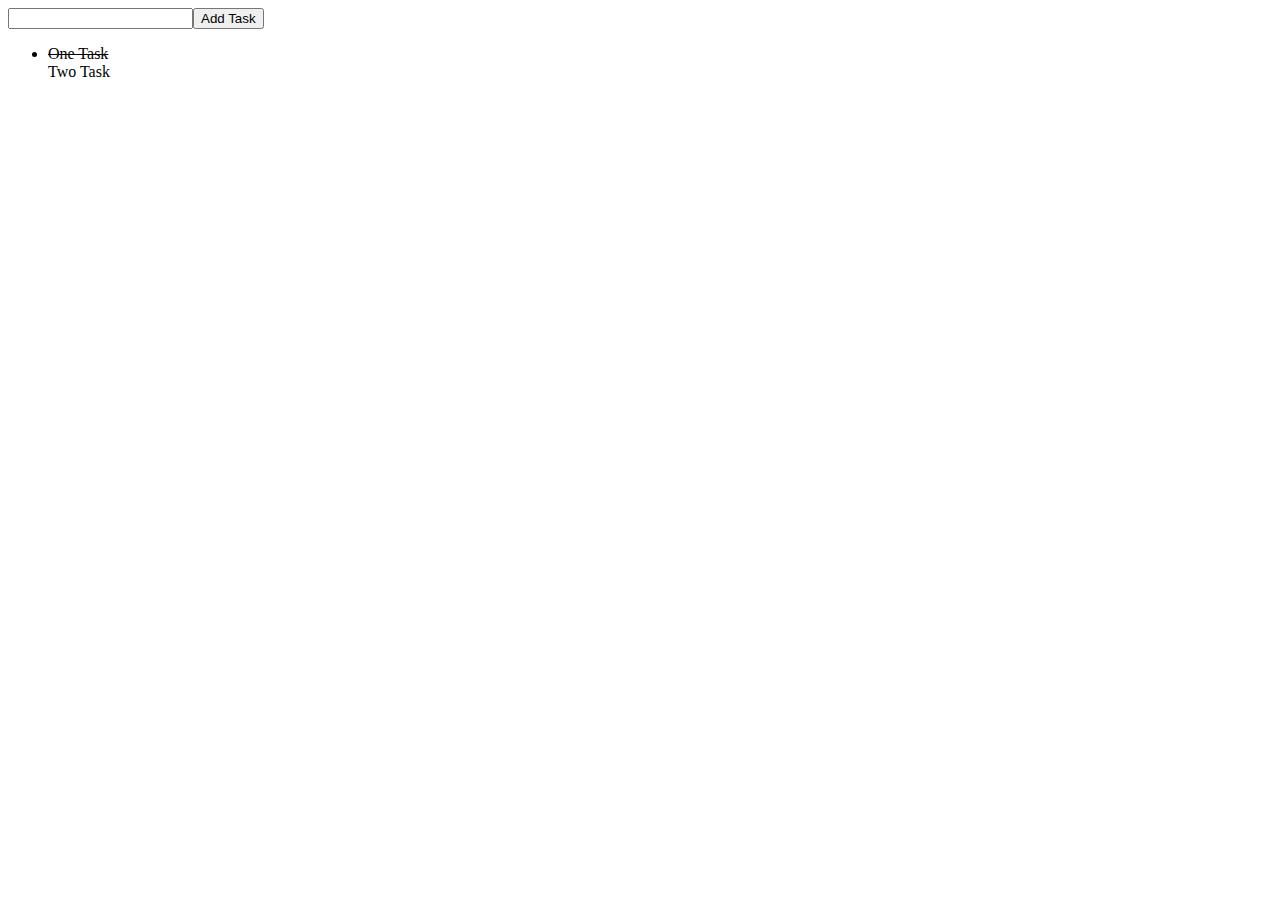
==== testProgramm/index.html @ 189d5347 "Add files via upload" ====
<!DOCTYPE html>
<html lang="en">
<head>
    <meta charset="UTF-8">
    <meta http-equiv="X-UA-Compatible" content="IE=edge">
    <meta name="viewport" content="width=device-width, initial-scale=1.0">
    <style>
 /*local styles if any (quick tests and local only overrides)*/

    #tasks li{
        list-style: none;
    }

    #tasks .selected{
        list-style: disc;
    }

    .completed{
        text-decoration: line-through;
    }
    </style>
    <title>testProgramm</title>

</head>
<body>
  <div><input type="text" value="" id="new_task"><button id="add_task">Add Task</button></div>

    <ul id="tasks">
        <li class="completed selected">One Task</li>
        <li>Two Task</li>
    </ul>

    <script>

    var inputField = document.querySelector("#new_task");
    var myButton = document.querySelector("#add_task");
    var taskList = document.querySelector("#tasks");
    var newList = document.createElement("li"); 
    var completeTask = document.querySelector("li.completed.selected");
    var incompleteTask = document.querySelector("li:not([class])");

    myButton.onclick = function() {

    taskList.appendChild(newList);
    newList.innerHTML = inputField.value;
    inputField.value = "";
    }

    completeTask.onclick = function() {
    event.target.classList.remove("completed","selected");
    }

    incompleteTask.onclick = function() {
    event.target.classList.add("completed","selected");
    }


    </script>
</body>
</html>
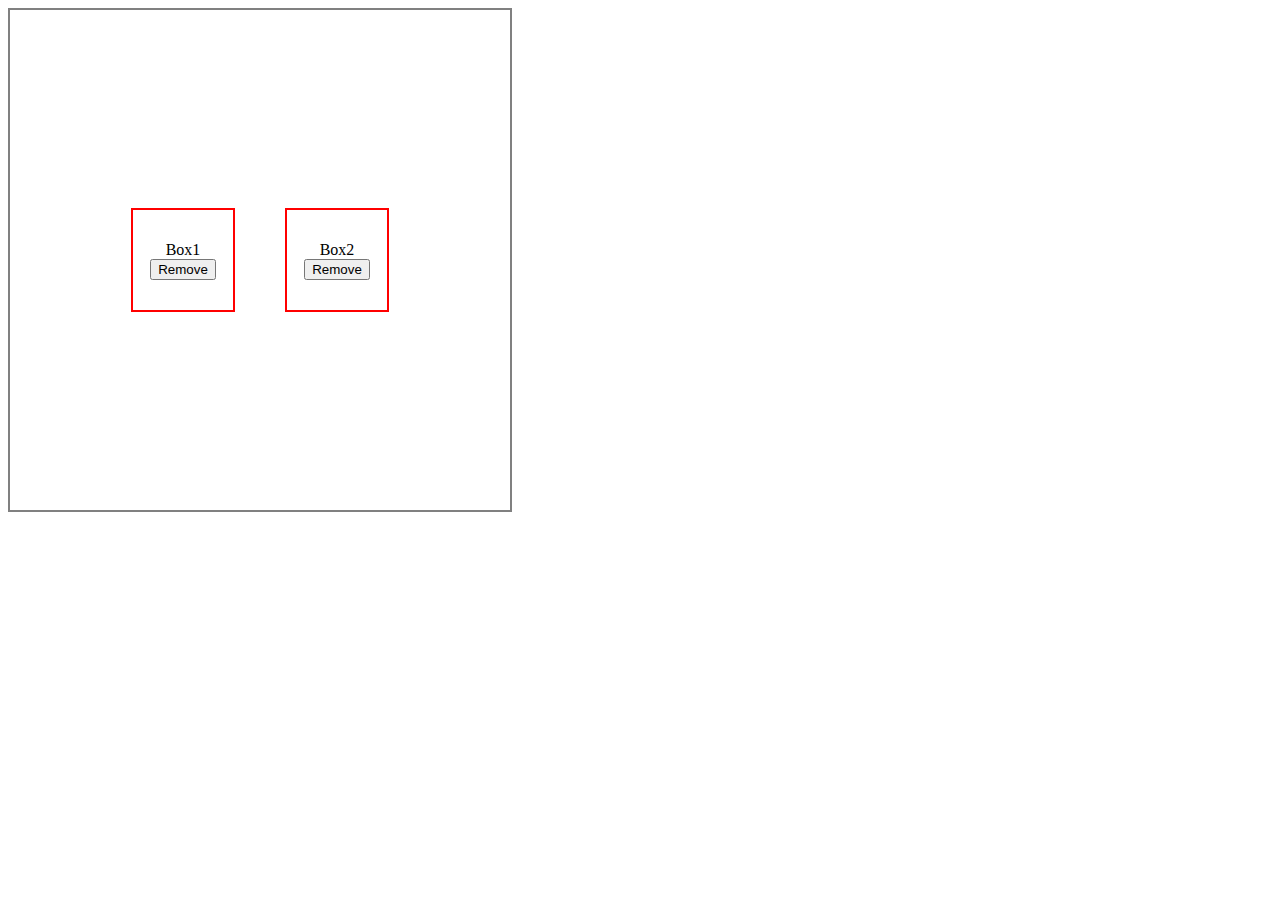
==== commit 89178cfc: "Add files via upload" ====
--- a/testProgramm/index.html
+++ b/testProgramm/index.html
@@ -4,57 +4,58 @@
     <meta charset="UTF-8">
     <meta http-equiv="X-UA-Compatible" content="IE=edge">
     <meta name="viewport" content="width=device-width, initial-scale=1.0">
+    <title>class list test</title>
     <style>
- /*local styles if any (quick tests and local only overrides)*/
-
-    #tasks li{
-        list-style: none;
-    }
-
-    #tasks .selected{
-        list-style: disc;
-    }
-
-    .completed{
-        text-decoration: line-through;
-    }
+        .container{
+            border: 2px solid gray;
+            width: 500px;
+            display: flex;
+            align-items: center;
+            justify-content: center;
+            height: 500px;
+        }.section{
+            border: 2PX solid red;
+            height: 100px;
+            width: 100px;
+            display: flex;
+            flex-direction: column;
+            align-items: center;
+            justify-content: center;
+            margin: 25px;
+        }
+        .change{
+            background: rgb(0,255,0);
+        }
     </style>
-    <title>testProgramm</title>
-
 </head>
 <body>
-  <div><input type="text" value="" id="new_task"><button id="add_task">Add Task</button></div>
 
-    <ul id="tasks">
-        <li class="completed selected">One Task</li>
-        <li>Two Task</li>
-    </ul>
+    <div class="container">
+        <div class="section">
+            <div class="bo">Box1</div>
+            <button>Remove</button>
+        </div>
+        <div class="section">
+            <div class="bo">Box2</div>
+            <button>Remove</button>
+        </div>
+    </div>
+
+
+
 
     <script>
+        const buttons = document.querySelectorAll('button')
+        window.addEventListener('click',() =>{
+            document.querySelector('body').classList.toggle('change')
+        })
+        buttons.forEach(btn =>{
+            btn.addEventListener('click', () =>{
 
-    var inputField = document.querySelector("#new_task");
-    var myButton = document.querySelector("#add_task");
-    var taskList = document.querySelector("#tasks");
-    var newList = document.createElement("li"); 
-    var completeTask = document.querySelector("li.completed.selected");
-    var incompleteTask = document.querySelector("li:not([class])");
-
-    myButton.onclick = function() {
-
-    taskList.appendChild(newList);
-    newList.innerHTML = inputField.value;
-    inputField.value = "";
-    }
-
-    completeTask.onclick = function() {
-    event.target.classList.remove("completed","selected");
-    }
-
-    incompleteTask.onclick = function() {
-    event.target.classList.add("completed","selected");
-    }
-
-
+                btn.parentElement.classList.toggle('change')
+            })
+        })
+        
     </script>
 </body>
 </html>